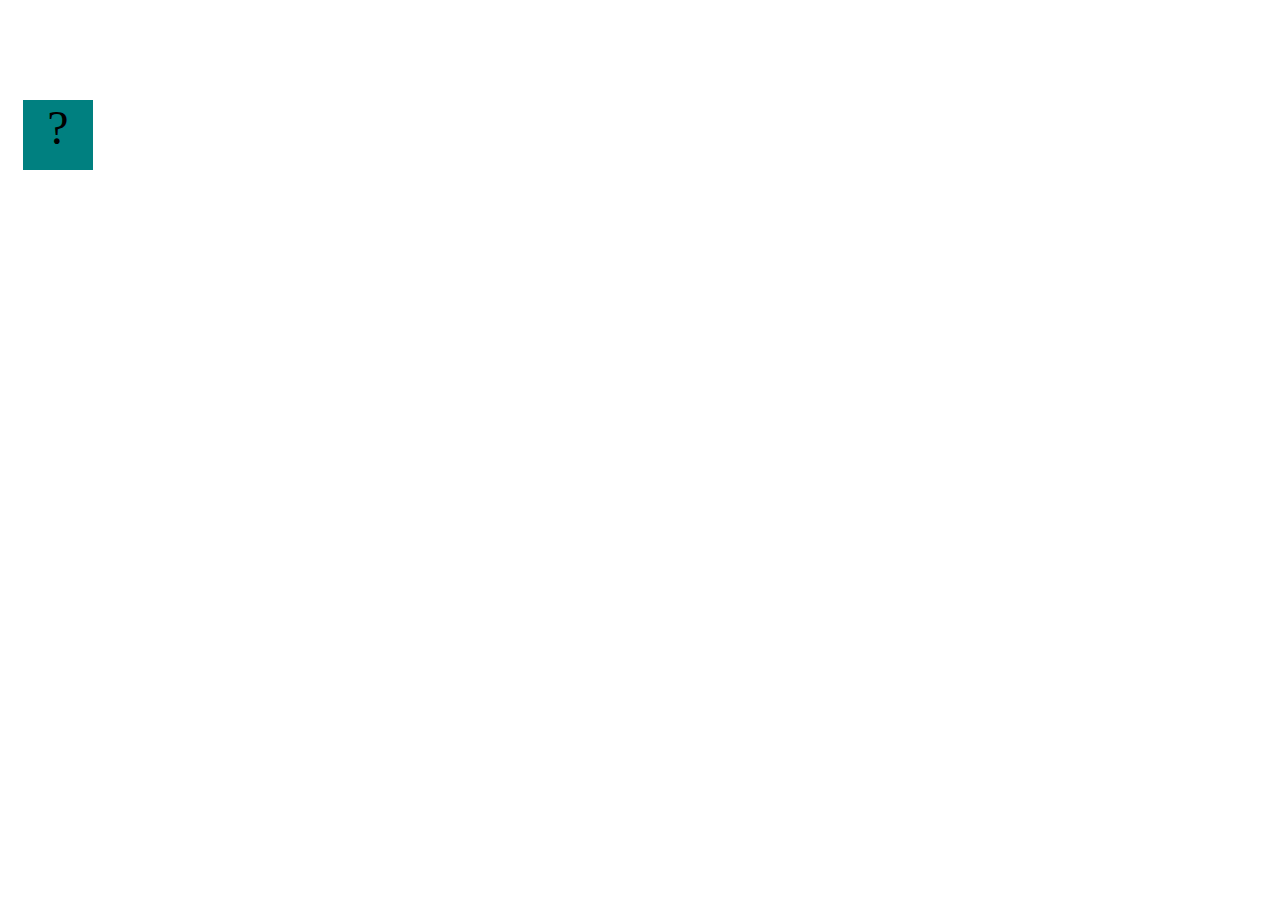
==== projects/bouncing-box/index.html @ 3cb3cabe "datDog" ====
<!DOCTYPE html>
<html>
<head>
	<meta charset="utf-8">
	<title>Bouncing Box</title>
	<script src="jquery.min.js"></script>
	<style>
		.box {
			width: 70px;
			height: 70px;
			background-color: teal;
			font-size: 300%;
			text-align: center;
			display: block;
			position: absolute;
			top: 100px;
			left: 23px;  /* <--- Change me! */
		}
		.board{
			height: 100vh;
		}
	</style>
	<!-- 	<script src="//cdnjs.cloudflare.com/ajax/libs/jquery/2.1.1/jquery.min.js"></script> -->

</head>
<body class="board">
	<!-- HTML for the box -->
	<div class="box">?</div>

	<script>
		(function(){
			'use strict'
			/* global jQuery */

			//////////////////////////////////////////////////////////////////
			/////////////////// SETUP DO NOT DELETE //////////////////////////
			//////////////////////////////////////////////////////////////////
			
			var box = jQuery('.box');	// reference to the HTML .box element
			var board = jQuery('.board');	// reference to the HTML .board element
			var boardWidth = board.width();	// the maximum X-Coordinate of the screen

			// Every 50 milliseconds, call the update Function (see below)
			setInterval(update, 50);
			
			// Every time the box is clicked, call the handleBoxClick Function (see below)
			box.on('click', handleBoxClick);

			// moves the Box to a new position on the screen along the X-Axis
			function moveBoxTo(newPositionX) {
				box.css("left", newPositionX);
			}

			// changes the text displayed on the Box
			function changeBoxText(newText) {
				box.text(newText);
			}

			//////////////////////////////////////////////////////////////////
			/////////////////// YOUR CODE BELOW HERE /////////////////////////
			//////////////////////////////////////////////////////////////////
			
			// TODO 2 - Variable declarations 
			
			var positionX = position(0)
			
			/* 
			This Function will be called 20 times/second. Each time it is called,
			it should move the Box to a new location. If the box drifts off the screen
			turn it around! 
			*/
			function update() {
				positionX = positionX + 10
				moveBoxTo(positionX)

			};

			/* 
			This Function will be called each time the box is clicked. Each time it is called,
			it should increase the points total, increase the speed, and move the box to
			the left side of the screen.
			*/
			function handleBoxClick() {
				


			};
		})();
	</script>
</body>
</html>
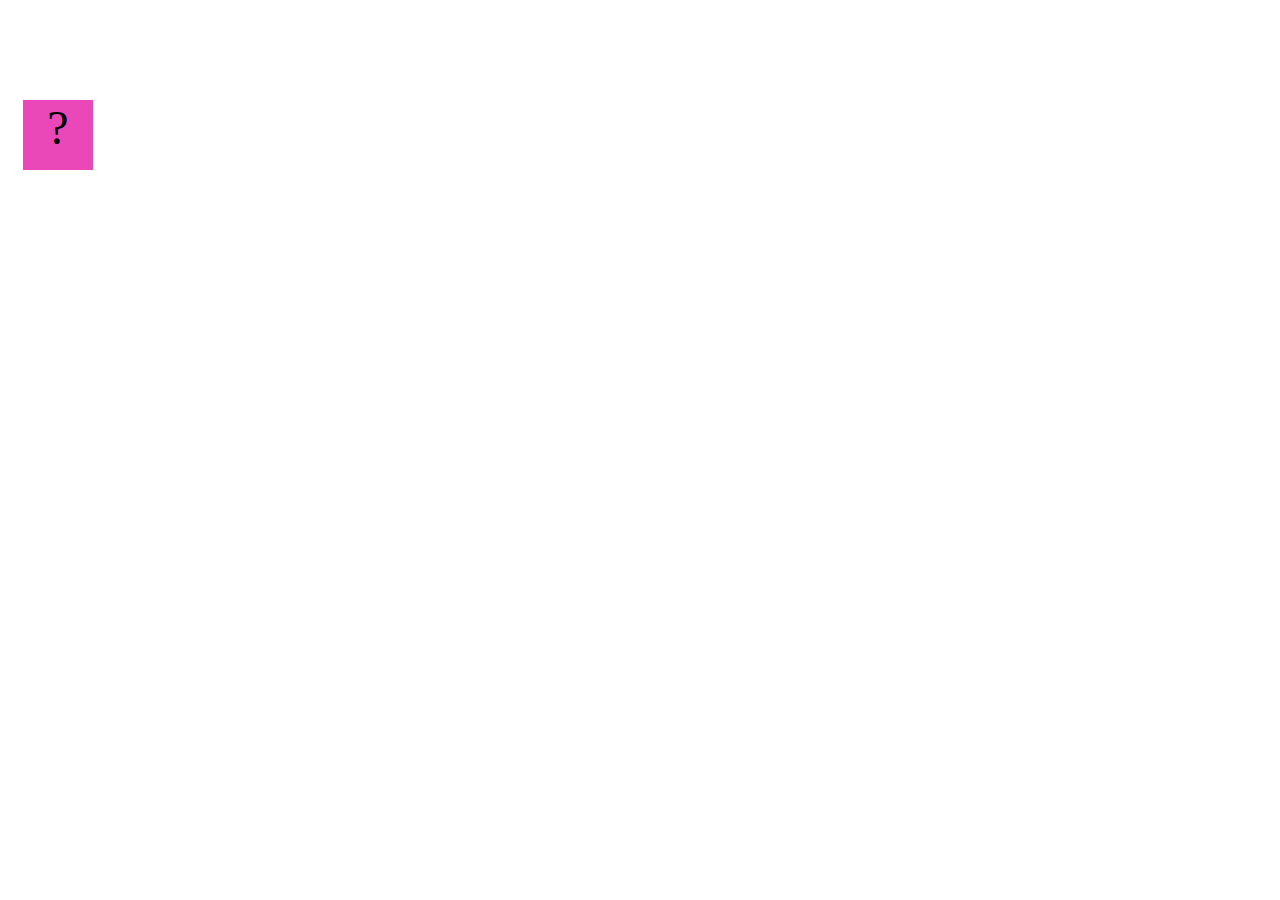
==== commit 5b3a7c7e: "bouncing box" ====
--- a/projects/bouncing-box/index.html
+++ b/projects/bouncing-box/index.html
@@ -8,7 +8,7 @@
 		.box {
 			width: 70px;
 			height: 70px;
-			background-color: teal;
+			background-color: rgb(234, 72, 185);
 			font-size: 300%;
 			text-align: center;
 			display: block;
@@ -17,7 +17,7 @@
 			left: 23px;  /* <--- Change me! */
 		}
 		.board{
-			height: 100vh;
+			height: 100;
 		}
 	</style>
 	<!-- 	<script src="//cdnjs.cloudflare.com/ajax/libs/jquery/2.1.1/jquery.min.js"></script> -->
@@ -33,7 +33,7 @@
 			/* global jQuery */
 
 			//////////////////////////////////////////////////////////////////
-			/////////////////// SETUP DO NOT DELETE //////////////////////////
+			/////////////////// SETUP DO NOT DELETE 45	345=7\78/////////////////////////
 			//////////////////////////////////////////////////////////////////
 			
 			var box = jQuery('.box');	// reference to the HTML .box element
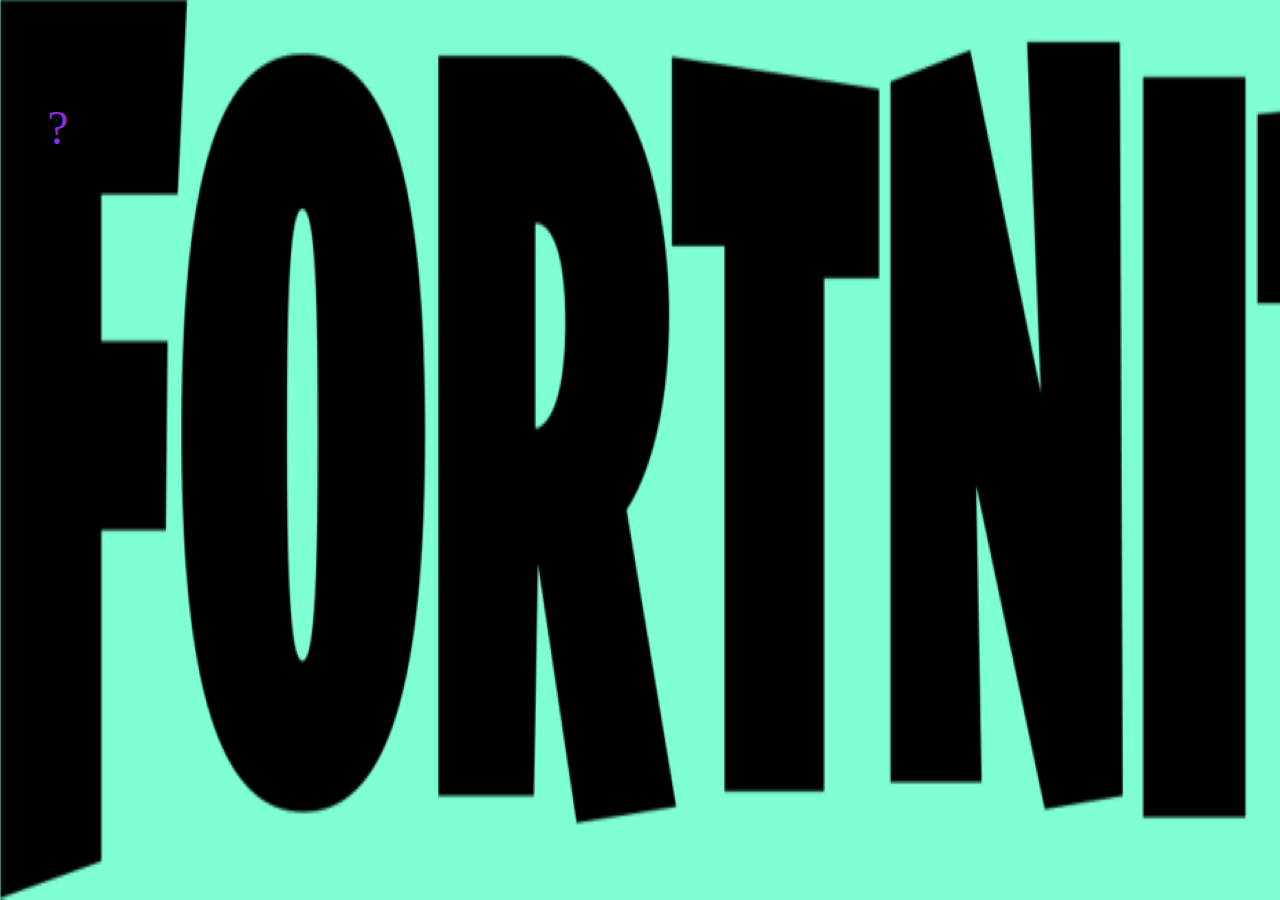
==== commit 19159e63: "bouncing box" ====
--- a/projects/bouncing-box/index.html
+++ b/projects/bouncing-box/index.html
@@ -8,16 +8,20 @@
 		.box {
 			width: 70px;
 			height: 70px;
-			background-color: rgb(234, 72, 185);
 			font-size: 300%;
 			text-align: center;
 			display: block;
 			position: absolute;
 			top: 100px;
 			left: 23px;  /* <--- Change me! */
+			background-image: url(images/ninja.png);
+			color:blueviolet;
+			
 		}
 		.board{
 			height: 100;
+			background-image: url(images/forty.png);
+			background-color:aquamarine ;
 		}
 	</style>
 	<!-- 	<script src="//cdnjs.cloudflare.com/ajax/libs/jquery/2.1.1/jquery.min.js"></script> -->
@@ -39,6 +43,7 @@
 			var box = jQuery('.box');	// reference to the HTML .box element
 			var board = jQuery('.board');	// reference to the HTML .board element
 			var boardWidth = board.width();	// the maximum X-Coordinate of the screen
+			var boardHeight = jQuery(window).height();
 
 			// Every 50 milliseconds, call the update Function (see below)
 			setInterval(update, 50);
@@ -47,8 +52,9 @@
 			box.on('click', handleBoxClick);
 
 			// moves the Box to a new position on the screen along the X-Axis
-			function moveBoxTo(newPositionX) {
+			function moveBoxTo(newPositionX, newPositionY) {
 				box.css("left", newPositionX);
+				box.css("top", newPositionY);
 			}
 
 			// changes the text displayed on the Box
@@ -62,16 +68,39 @@
 			
 			// TODO 2 - Variable declarations 
 			
-			var positionX = position(0)
-			
+			var positionX = 0;
+			var points = 0;
+			var speed = 10;
+			var positionY = 0;
+			var speedY = 13;
 			/* 
 			This Function will be called 20 times/second. Each time it is called,
 			it should move the Box to a new location. If the box drifts off the screen
 			turn it around! 
 			*/
 			function update() {
-				positionX = positionX + 10
-				moveBoxTo(positionX)
+				//* Your Code to Increase positionX by 10 HERE*//
+				positionX = positionX + speed;
+				
+				positionY = positionY + speedY;
+				
+				moveBoxTo(positionX, positionY);
+				
+				if(positionX >= boardWidth - 70){
+					speed = speed * -1;
+				}
+				
+				if(positionX < 0){
+					speed = speed * -1;
+				}
+				
+				if(positionY >= boardHeight - 70){
+					speedY = speedY * -1;
+				}
+				
+				if(positionY < 0){
+					speedY = speedY * -1;
+				}
 
 			};
 
@@ -82,10 +111,31 @@
 			*/
 			function handleBoxClick() {
 				
+				positionX = 0;
+				
+				points = points + 1
+				
+				changeBoxText(points);
+				
+				if(speed >= 0){
+					speed = 3 + speed;
+				}
+				
+				else if(speed <= 0){
+					speed = 3 - speed;
+				}
+
+				if(speedY >= 0){
+					speedY = 3 + speedY;
+				}
+				
+				else if(speedY <= 0){
+					speedY = 3 - speedY;
+				}
 
 
 			};
 		})();
 	</script>
 </body>
-</html>
+</html>